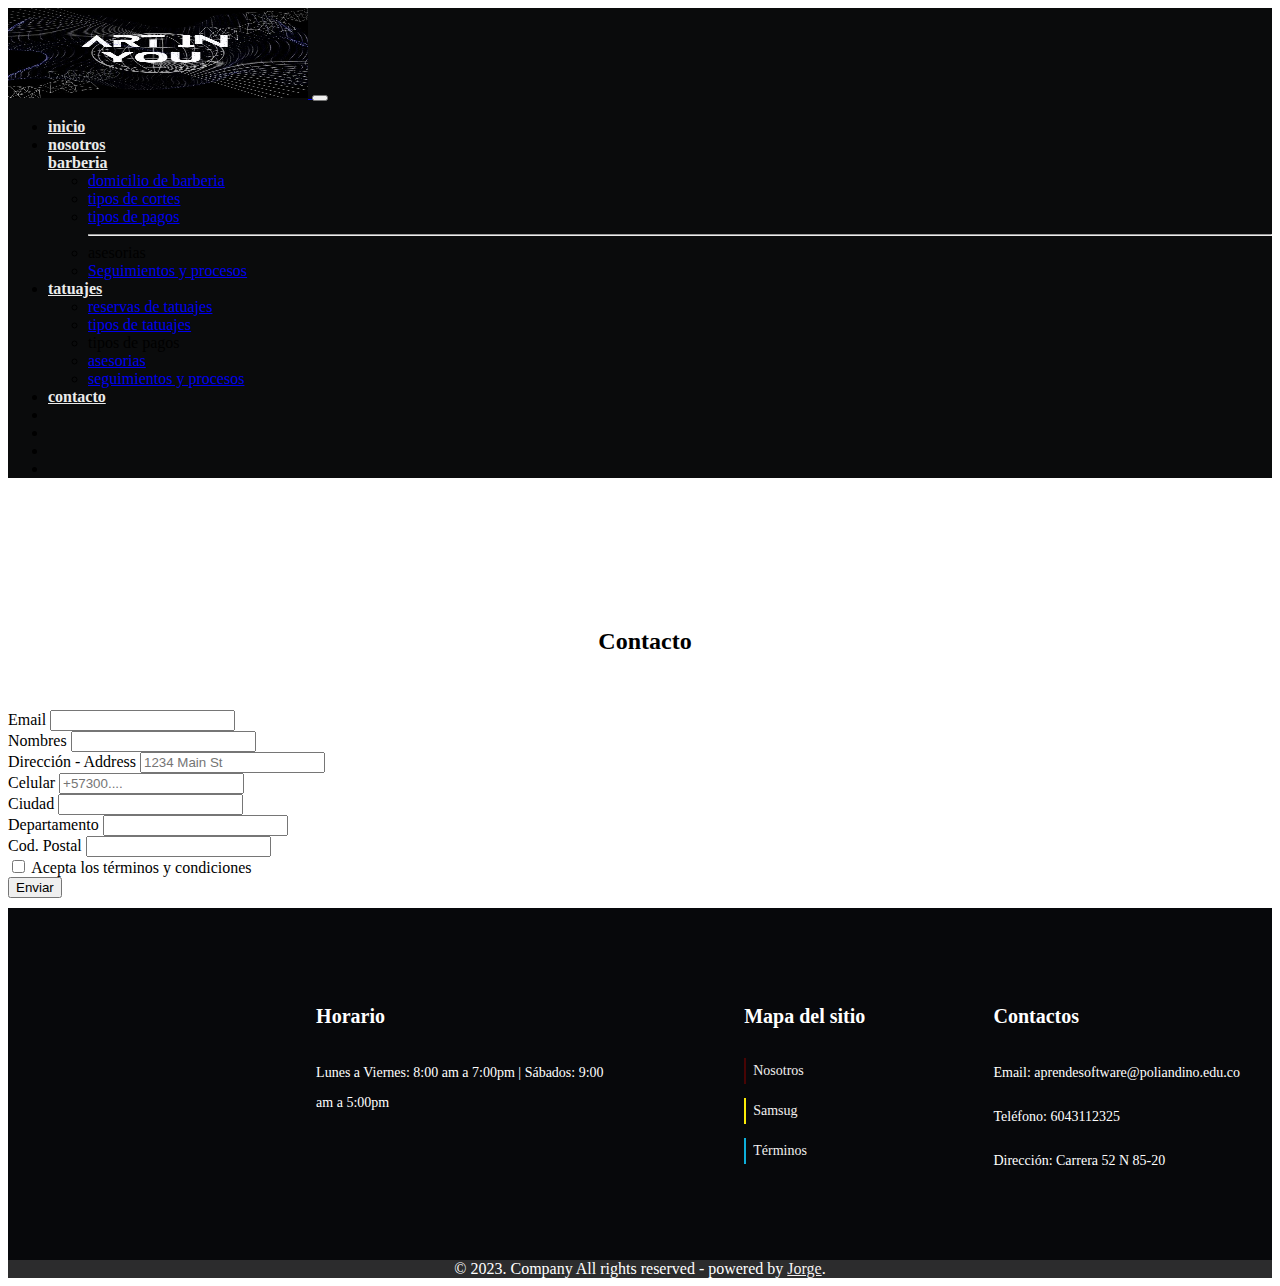
==== contacto.html @ 1a065215 "proyecto en curso art in you" ====
<!DOCTYPE html>
  <html lang="es">
  <head>
      <meta charset="UTF-8">
      <meta http-equiv="X-UA-Compatible" content="IE=edge">
      <meta name="viewport" content="width=device-width, initial-scale=1.0">
      <title>Proyecto 2 - Tec-Digital</title>
      <!-- implementar los css -->
      <link rel="stylesheet" href="css/style.css">
      <link href="https://cdn.jsdelivr.net/npm/bootstrap@5.3.0/dist/css/bootstrap.min.css" rel="stylesheet" integrity="sha384-9ndCyUaIbzAi2FUVXJi0CjmCapSmO7SnpJef0486qhLnuZ2cdeRhO02iuK6FUUVM" crossorigin="anonymous">
      <script src="https://kit.fontawesome.com/b4109bc947.js" crossorigin="anonymous"></script>
  
  </head>
  <body>
 <!-- logo y el menu -->

    <!-- logo -->
    <nav class="navbar fixed-top navbar-expand-lg bg-body-tertiary" id="menu" >
      <div class="container">
          <a href="#" class="navbar-brand">
              <img src="/imagenes/art in.jpg" alt="" id="logo">
          </a>
         
          <button class="navbar-toggler" type="button"
          data-bs-toggle="collapse"
          data-bs-target="#navbarnavdropdown" aria-controls="navbarnavdropdown"
          aria-expanded="false" aria-label="toggle navigation">
          <span class="navbar-toggler-icon"></span>
  
      </button>
      <div class="collapse navbar-collapse"   
  
      id="navbarnavdropdown">
  
      <ul class="nav nav-tabs">
          <li class="nav-item">
            <a class="nav-link active" aria-current="page" href="#">inicio</a>
          </li>
  
          
            </li>
          <li class="nav-item">
              <a class="nav-link" aria-current="page"
              href="nosotros.html">nosotros</a>
          </li>
  
            <a class="nav-link dropdown-toggle" data-bs-toggle="dropdown" href="#" role="button" aria-expanded="false">barberia</a>
            <ul class="dropdown-menu">
              <li><a class="dropdown-item" href="#">domicilio de barberia
  </a></li>
              <li><a class="dropdown-item" href="tiposdecortes.html">tipos de cortes</a></li>
            
  <li><a class="dropdown-item" href="tiposdepagos.html">tipos de pagos</a></li>
              <li><hr class="dropdown-divider">asesorias</li>
              <li><a class="dropdown-item" href="#">Seguimientos y  procesos</a></li>
            </ul>
          </li>
          <li class="nav-item dropdown">
              <a class="nav-link dropdown-toggle" data-bs-toggle="dropdown" href="#" role="button" aria-expanded="false">tatuajes</a>
              <ul class="dropdown-menu">
                <li><a class="dropdown-item" href="reservas.html">reservas de tatuajes </a></li>
                <li><a class="dropdown-item" href="#">tipos de tatuajes</a></li>
                <li><a class="dropdown-item" href="#"></a>tipos de pagos</li>
                <li><a class="dropdown-item" href="#">asesorias</a></li>
                <li><a class="dropdown-item" href="#">seguimientos y procesos</a></li>
              </ul>
            </li>
          <li class="nav-item">
            <a class="nav-link" href="contacto.html">contacto</a>
          </li>
        
  
          <!-- enlaces de redes sociales -->
          <li class="nav-item">
            <a class="nav-link" target="_blank" href="https://www.facebook.com"><i class="fa-brands fa-facebook"></i></a>
            
          </li>
  
          <li class="nav-item">
              
              <a class="nav-link" target="_blank" href="https://www.facebook.com"><i class="fa-brands fa-whatsapp"></i></a>
              
            </li>
            <li class="nav-item">
              
              <a class="nav-link" target="_blank" href="https://www.facebook.com"><i class="fa-brands fa-youtube"></i></a>
              
            </li>
  
            <li class="nav-item">
              
              <a class="nav-link" target="_blank" href="https://www.facebook.com"><i class="fa-brands fa-instagram"></i></a>
              
            </li>
        </ul>
      </div>
      </div>
  </nav>
  
  <div class="container" id="contacto">
    <h2 class="titulo">Contacto</h2>
<form class="row g-3" action="mailto:aprendesoftware@poliandino.edu.co" method="post">
    <div class="col-md-6">
      <label for="inputEmail4" class="form-label">Email</label>
      <input type="email" class="form-control" id="inputEmail4">
    </div>
    <div class="col-md-6">
      <label for="inputPassword4" class="form-label">Nombres</label>
      <input type="text" class="form-control" id="inputPassword4">
    </div>
    <div class="col-12">
      <label for="inputAddress" class="form-label">Dirección - Address</label>
      <input type="text" class="form-control" id="inputAddress" placeholder="1234 Main St">
    </div>
    <div class="col-12">
      <label for="inputAddress2" class="form-label">Celular</label>
      <input type="text" class="form-control" id="inputAddress2" placeholder="+57300....">
    </div>
    <div class="col-md-6">
      <label for="inputCity" class="form-label">Ciudad</label>
      <input type="text" class="form-control" id="inputCity">
    </div>
    <div class="col-md-4">
      <label for="inputState" class="form-label">Departamento</label>
      <input type="text" class="form-control" id="inputState">
    </div>
    <div class="col-md-2">
      <label for="inputZip" class="form-label">Cod. Postal</label>
      <input type="text" class="form-control" id="inputZip">
    </div>
    <div class="col-12">
      <div class="form-check">
        <input class="form-check-input" type="checkbox" id="gridCheck">
        <label class="form-check-label" for="gridCheck">
          Acepta los términos y condiciones
        </label>
      </div>
    </div>
    <div class="col-12">
      <button type="submit" class="btn btn-primary">Enviar</button>
    </div>
  </form>
</div>
  

     <!-- footer con metodologia BEM-->
        <footer id="page-footer">
          <!-- <div class="footer__cta">
            <div class="footer__cta-ftcontainer">
              <h2 class="cta__txt">¿Preguntas?, Estamos aquí para ayudar</h2>
              <div class="cta__ftrow">
                <a href="https://wa.me/3105188168" class="cta__btn" target="_blank">
                  <i class="fab fa-whatsapp"></i>
                </a>
              </div>
            </div>
          </div> -->
          <div class="ftcontainer">
            <div class="footer__menu">
              <figure>
                <img src="images/logo.png" alt="" class="footer__logo">
              </figure>
              <p class="ft-social-row">
                <a href="https://wa.me/3105188168" class="ft-social" target="_blank">
                  <i class="fab fa-whatsapp"></i>
                </a>
                <a href="https://www.facebook.com/" class="ft-social" target="_blank">
                  <i class="fab fa-facebook"></i>
                </a>
                <a href="https://www.instagram.com/" class="ft-social" target="_blank">
                  <i class="fab fa-instagram"></i>
                </a>
                <a href="https://www.youtube.com/" class="ft-social" target="_blank">
                  <i class="fab fa-youtube"></i>
                </a>
              </p>
            </div>
            <!-- horarios de atención al publico -->
            <div class="footer__menu">
              <h4 class="footer__title">Horario</h4>
              <span class="footer__info">
                Lunes a Viernes: 8:00 am a 7:00pm | Sábados: 9:00 am a 5:00pm
              </span>
            </div>
            <!-- mapa del sitio o enlaces -->
            <div class="footer__menu">
              <h4 class="footer__title">
                Mapa del sitio
              </h4>
              <ul class="ft-link">
                <li class="footer__link">
                  <a href="nosotros.html" target="_blank" class="ft-social">Nosotros</a>
                </li>
                <li class="footer__link">
                  <a href="samsug.html" target="_blank" class="ft-social">Samsug</a>
                </li>
                <li class="footer__link">
                  <a href="condiciones.html" target="_blank" class="ft-social">Términos</a>
                </li>
              </ul>
            </div>
            <!-- contactos -->
            <div class="footer__menu">
              <h4 class="footer__title">Contactos</h4>
              <p class="footer__info">
                <i class="fas fa-envelope"></i>
                Email: aprendesoftware@poliandino.edu.co
              </p>
        
              <p class="footer__info">
                <i class="fas fa-phone"></i>
                Teléfono: 6043112325
              </p>
        
              <p class="footer__info">
                <i class="fas fa-map-marker-alt"></i>
                Dirección: Carrera 52 N 85-20
              </p>
            </div>
          </div>
          <div class="footer-credits">
              &copy; 2023. Company All rights reserved - powered by <a href="#">Jorge</a>. 
          </div>
        </footer>
  
     
  
      
  
  
      
      <!-- js de bootstrap -->
      <script src="https://cdn.jsdelivr.net/npm/@popperjs/core@2.11.8/dist/umd/popper.min.js" integrity="sha384-I7E8VVD/ismYTF4hNIPjVp/Zjvgyol6VFvRkX/vR+Vc4jQkC+hVqc2pM8ODewa9r" crossorigin="anonymous"></script>
      <script src="https://cdn.jsdelivr.net/npm/bootstrap@5.3.0/dist/js/bootstrap.min.js" integrity="sha384-fbbOQedDUMZZ5KreZpsbe1LCZPVmfTnH7ois6mU1QK+m14rQ1l2bGBq41eYeM/fS" crossorigin="anonymous"></script>
  </body>
  </html>
---- css/style.css ----
body{
    overflow-x: hidden;
}

#logo{
    width: 300px;
    height: 90px;
}

#menu{
    background-color: #0a0b0c !important;
}

.alto-img{
    height: 550px !important;
}

.nav-link{
    color: #ebebeb !important;
    font-weight: 700;
}

.nav-link:hover{
    color: #020402 !important;
    font-weight: 700 !important;
}

.nav-link.active{
    color: #ebe7e7 !important;
}

/* novedades */
#novedades{
    background-color: #040505 !important;
}

#novedades .titulo{
    width: 100%;
    text-align: center;
    color: #fdf7f7;
}

/* videos */
#videos{
    background-color: #0c0505 !important;
}

#videos .titulo{
    text-align: center;
    width: 100%;
    color:#f5eeee;
}
/* footer */
#page-footer {
     background-color: #07080b
}

#page-footer a{
    color: #f2f0f0;
}

#page-footer .ftcontainer{
    display: flex;
    padding: 40px 0;
    justify-content: center;
    flex-direction: column;
    align-items: flex-start;
    align-content: center;
    flex-wrap: nowrap;
    
}

.footer__cta-ftcontainer{
    max-width: 1200px;
    justify-content: space-between;
    margin: 0 auto;
    flex-direction: row;
}

.footer__cta-ftcontainer .cta__txt{
    font-size: 3.6rem;
    max-width: 50%;
    padding: 0;
}

.footer__cta-ftcontainer .cta__btn{
    margin-top: 0;
}

.footer__menu figure{
    width: 100%;
    padding: 0;
    margin: 0;
    margin-top: 13px;
}

.footer__menu{
    max-width: 300px;
    padding-left: 1em;/*1em son 10px*/
    grid-column: 1/3;
    grid-row-start: 1;
}

.footer__cta-ftcontainer{
    display: flex;
    flex-direction: column;
    align-items: center;
    align-content: center;
    justify-content: center;
    flex-wrap: nowrap;
    position: relative;
    padding: 70px 0;
}

.footer__cta-ftcontainer:after{
    position: absolute;
    background-color: rgba(219, 219, 219, 0.748);
    max-width: 1200px;
    margin: 0 auto;
    height: 1px;
    left: 0;
    bottom: 0;
    content: "";
}
.footer__cta-ftcontainer .cta__txt{
    color: #fff;
    font-size: 26px;
    margin: 0;
    font-weight: 700;
    padding: 0 15px;
}

.footer__cta-ftcontainer .cta__btn{
    color: #fff;
    padding: 26px 60px;
    border: 2px solid rgb(79, 7, 7);
    border-radius: 500px;
    background-color: transparent;
    display: inline-block;
    font-size: 26px;
    letter-spacing: 2px;
    font-weight: 700;
    margin-top: 30px;
    transition: all .4s ease-in-out;
}

.footer__cta-ftcontainer .cta__btn:hover{
    color: #fff;
    background-color: #480404;
    border-color: rgb(79, 3, 3);
}

.footer__link{
    list-style: none;
    font-size: 14px;
    margin: 1em 0;
    padding: 5px 0 5px .5em;
}

.ft-social{
    color: #fff;
    width: 30px;
    border-radius: 100%;
    height: auto;
    display: inline-block;
    font-size: 14px;
    line-height: inherit;
}

.ft-link{
    padding: 0;
    margin: 0;
    list-style: none;
}

.footer__link a{
    text-decoration: none;
}

.footer__title{
    font-weight: 700;
    color: #fff;
    font-size: 20px;
    margin-bottom: 30px;
}

#page-footer .ftcontainer{
    max-width: 1200px;
    flex-direction: row;
    padding: 70px 0;
    justify-content: space-between;
    margin: 0 auto;

}

.footer__logo{
    width: 100%;
}


.footer__info{
    font-size: 14px;
    color: #fff;
    line-height: 30px;
}

footer{
    min-height: 100px;
    background-color: #000;
}

.footer__link:nth-child(1){
    border-left: 2px solid #480404;
}

.footer__link:nth-child(2){
    border-left: 2px solid #faea07;
}

.footer__link:nth-child(3){
    border-left: 2px solid #0daeda;
}

.footer-credits{
    width: 100%;
    color: #fff;
    background-color: #2c2c2d;
    padding-top:20px 0;
    text-align: center;
}
/* pag contacto */
#contacto .titulo{
    width: 100%;
    text-align: center;
    margin-top: 145px;
    margin-bottom: 50px;
    padding: 5px;
}

.col-12 button{
    margin-bottom: 10px;

} 
/* pag nosotros */
#nosotros.titulo{
    width: 100%;
    text-align: center;
    margin-top: 100px;
}
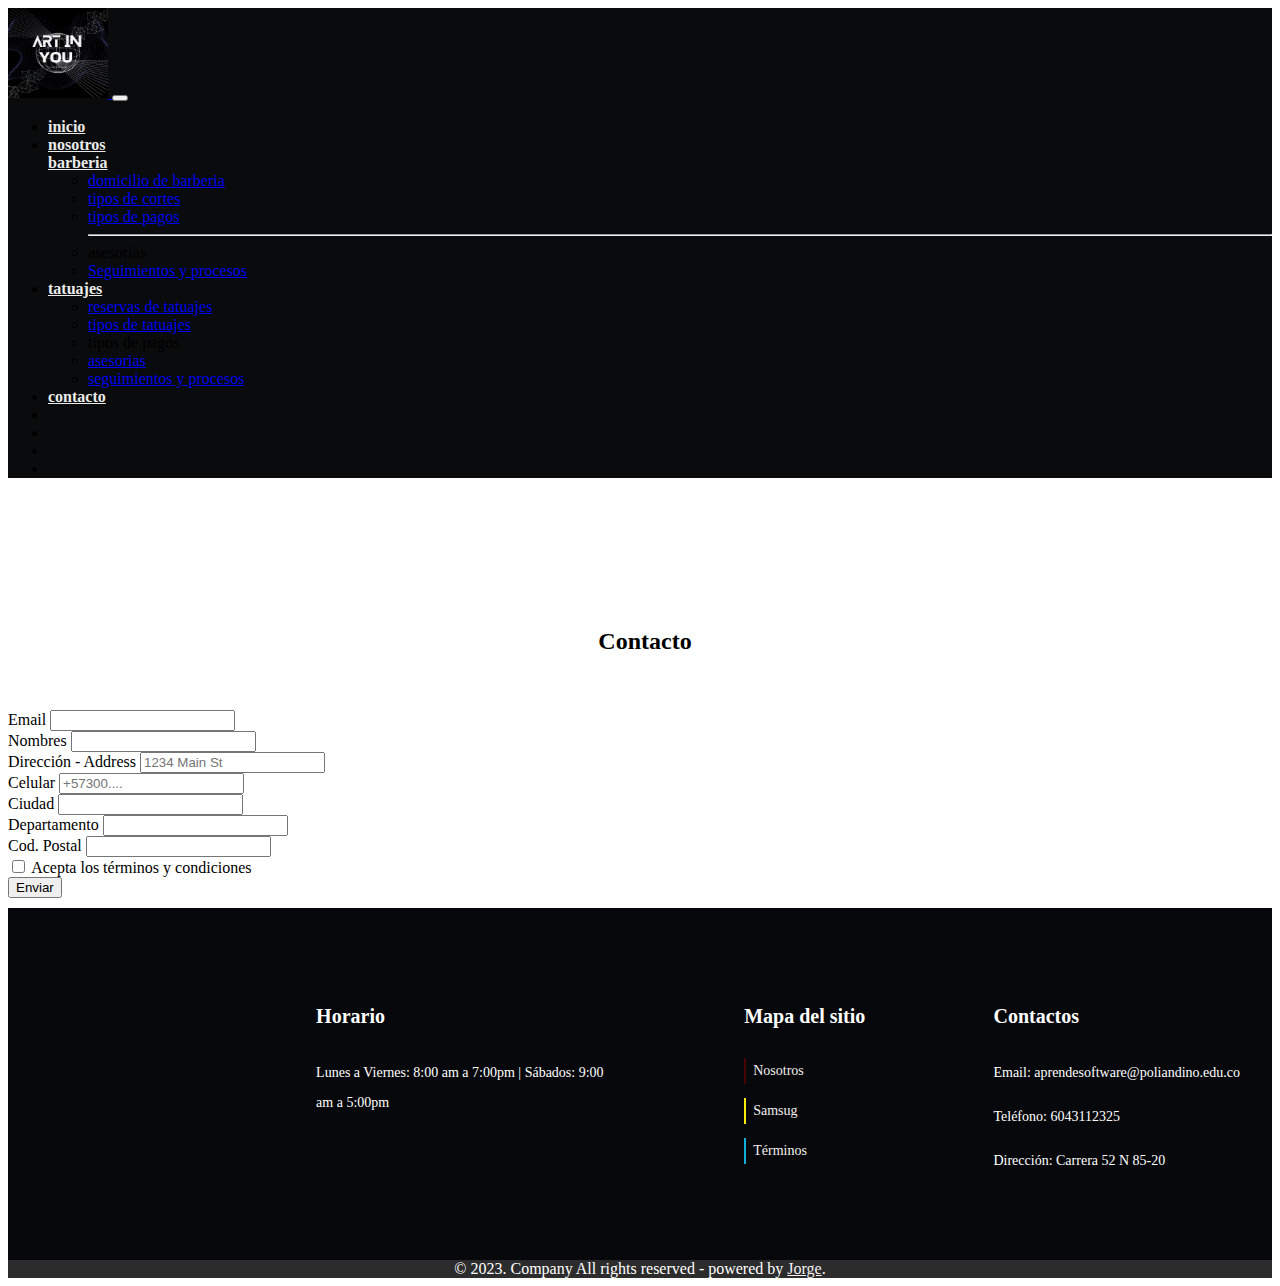
==== commit 07c67a03: "proyecto110823" ====
--- a/contacto.html
+++ b/contacto.html
@@ -59,7 +59,7 @@
               <a class="nav-link dropdown-toggle" data-bs-toggle="dropdown" href="#" role="button" aria-expanded="false">tatuajes</a>
               <ul class="dropdown-menu">
                 <li><a class="dropdown-item" href="reservas.html">reservas de tatuajes </a></li>
-                <li><a class="dropdown-item" href="#">tipos de tatuajes</a></li>
+                <li><a class="dropdown-item" href="tiposdetatuajes.html">tipos de tatuajes</a></li>
                 <li><a class="dropdown-item" href="#"></a>tipos de pagos</li>
                 <li><a class="dropdown-item" href="#">asesorias</a></li>
                 <li><a class="dropdown-item" href="#">seguimientos y procesos</a></li>
--- a/css/style.css
+++ b/css/style.css
@@ -3,7 +3,7 @@
 }
 
 #logo{
-    width: 300px;
+    width: 100px;
     height: 90px;
 }
 
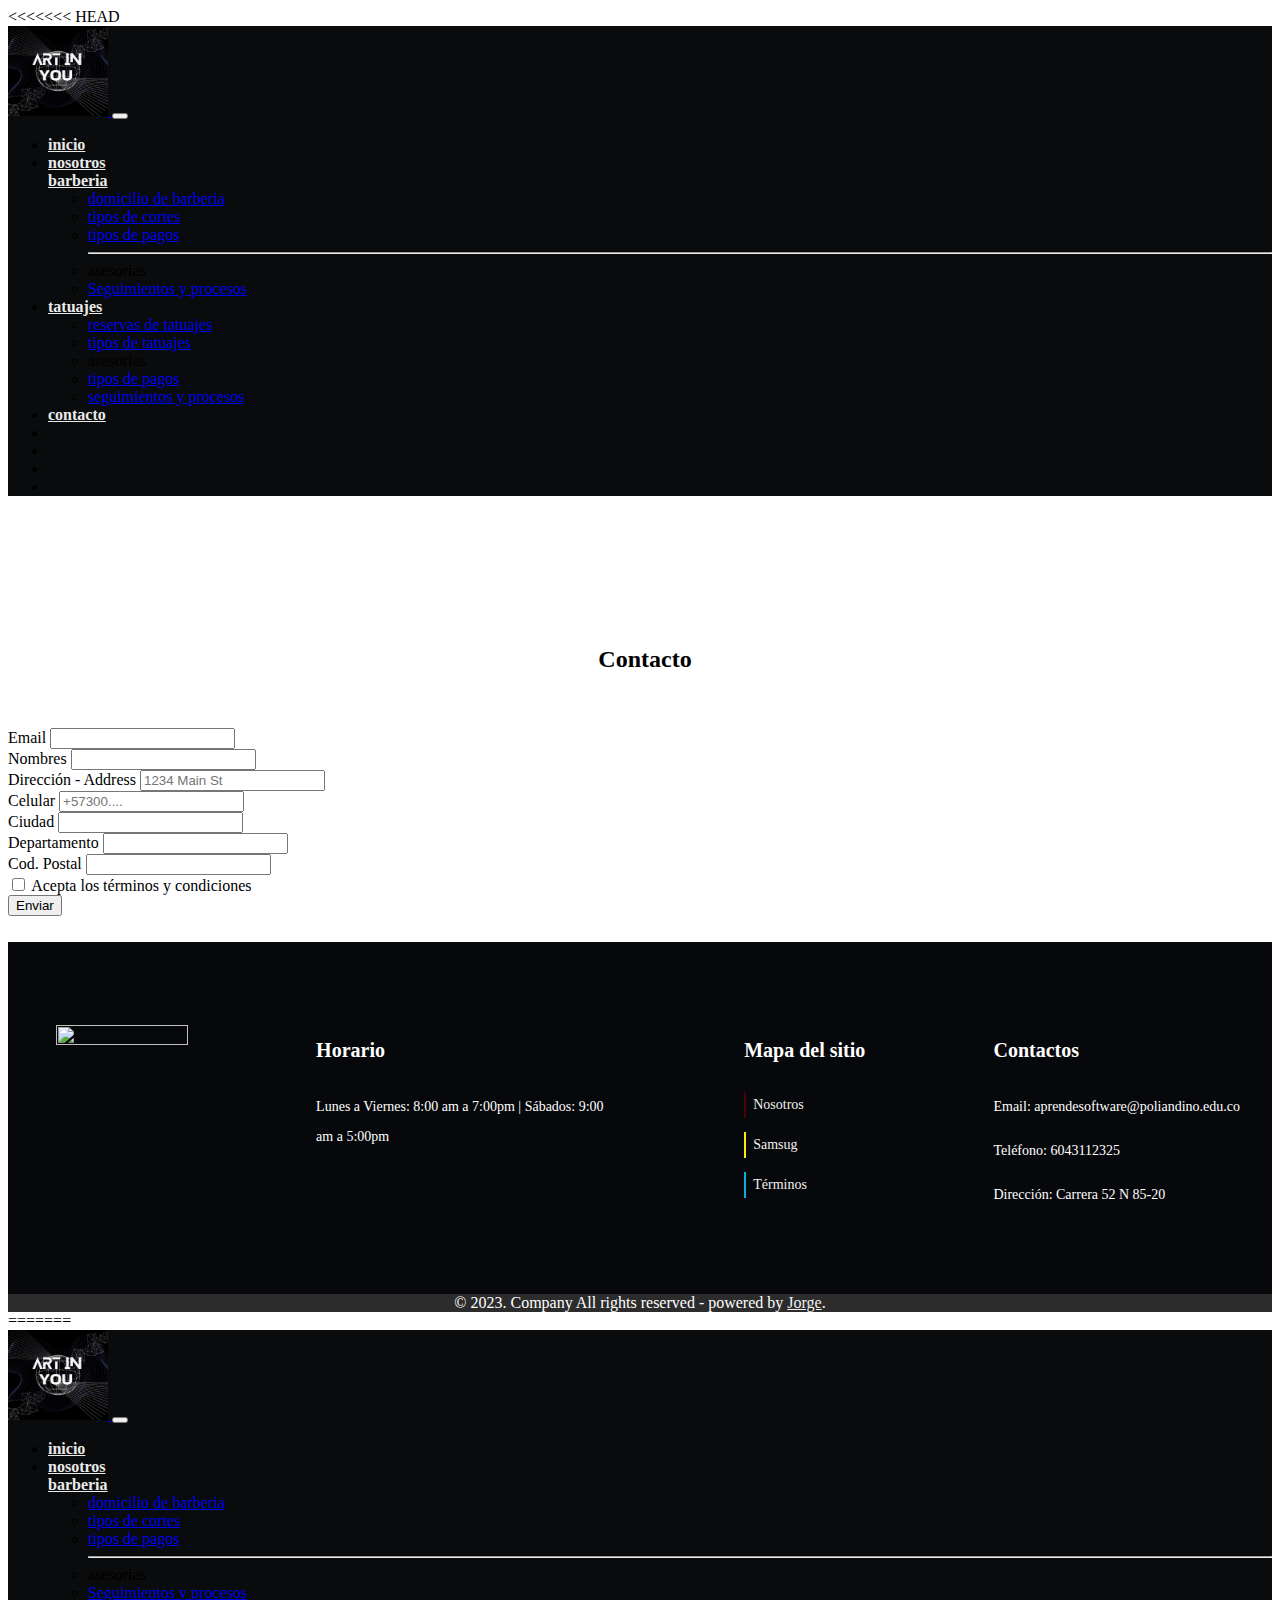
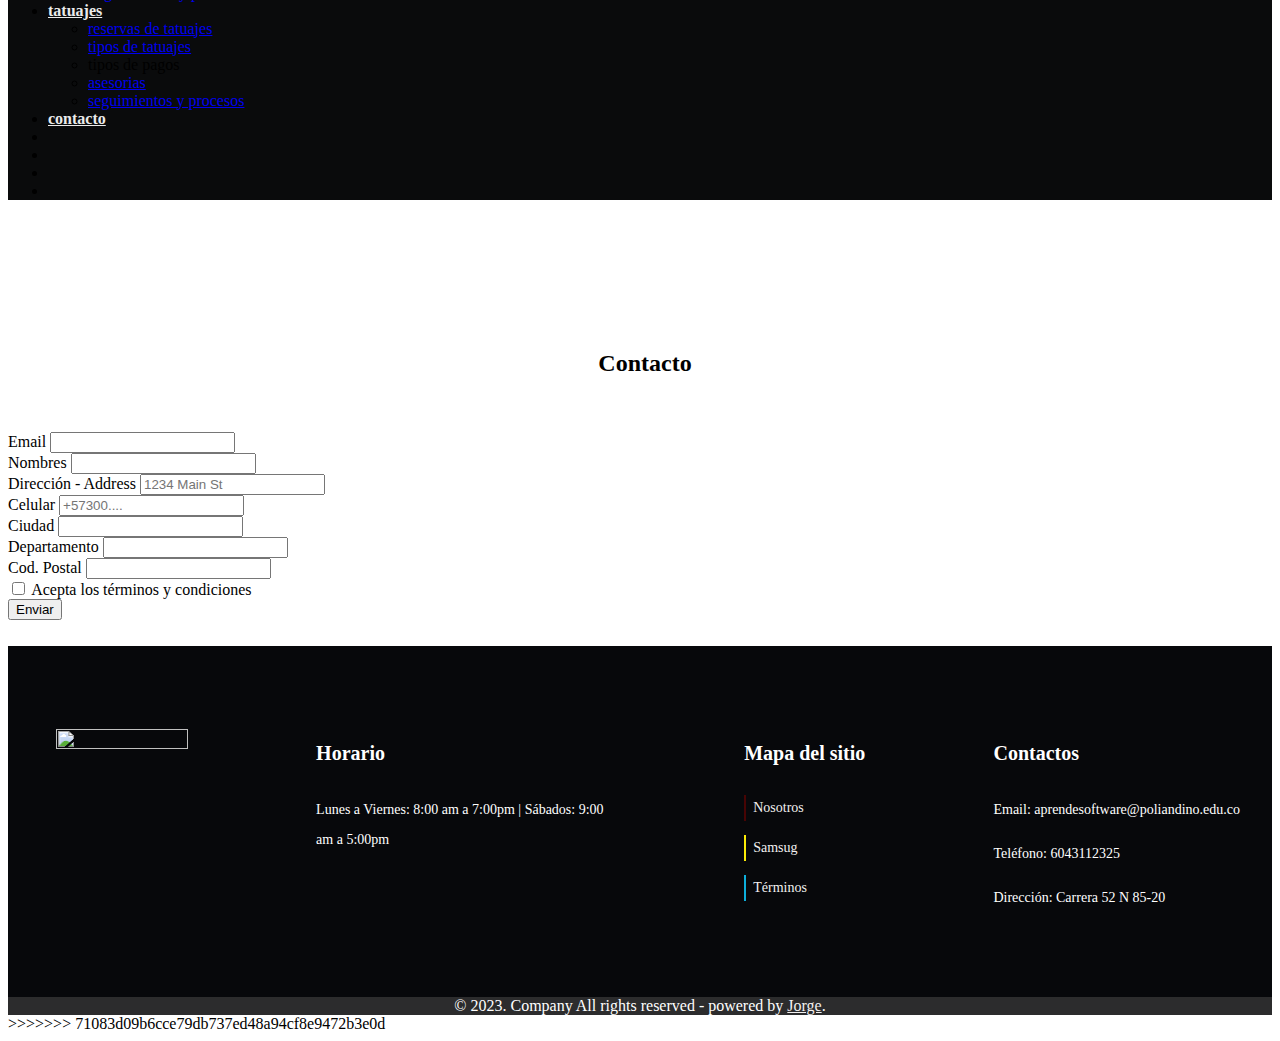
==== commit a237f64b: "Add files via upload" ====
--- a/contacto.html
+++ b/contacto.html
@@ -1,3 +1,4 @@
+<<<<<<< HEAD
  <!DOCTYPE html>
   <html lang="es">
   <head>
@@ -34,7 +35,7 @@
   
       <ul class="nav nav-tabs">
           <li class="nav-item">
-            <a class="nav-link active" aria-current="page" href="#">inicio</a>
+            <a class="nav-link active" aria-current="page" href="index.html">inicio</a>
           </li>
   
           
@@ -60,8 +61,8 @@
               <ul class="dropdown-menu">
                 <li><a class="dropdown-item" href="reservas.html">reservas de tatuajes </a></li>
                 <li><a class="dropdown-item" href="tiposdetatuajes.html">tipos de tatuajes</a></li>
-                <li><a class="dropdown-item" href="#"></a>tipos de pagos</li>
-                <li><a class="dropdown-item" href="#">asesorias</a></li>
+                <li><a class="dropdown-item" href="#"></a>asesorias</li>
+                <li><a class="dropdown-item" href="tiposdepagos.html">tipos de pagos</a></li>
                 <li><a class="dropdown-item" href="#">seguimientos y procesos</a></li>
               </ul>
             </li>
@@ -233,4 +234,241 @@
       <script src="https://cdn.jsdelivr.net/npm/@popperjs/core@2.11.8/dist/umd/popper.min.js" integrity="sha384-I7E8VVD/ismYTF4hNIPjVp/Zjvgyol6VFvRkX/vR+Vc4jQkC+hVqc2pM8ODewa9r" crossorigin="anonymous"></script>
       <script src="https://cdn.jsdelivr.net/npm/bootstrap@5.3.0/dist/js/bootstrap.min.js" integrity="sha384-fbbOQedDUMZZ5KreZpsbe1LCZPVmfTnH7ois6mU1QK+m14rQ1l2bGBq41eYeM/fS" crossorigin="anonymous"></script>
   </body>
+=======
+ <!DOCTYPE html>
+  <html lang="es">
+  <head>
+      <meta charset="UTF-8">
+      <meta http-equiv="X-UA-Compatible" content="IE=edge">
+      <meta name="viewport" content="width=device-width, initial-scale=1.0">
+      <title>Proyecto 2 - Tec-Digital</title>
+      <!-- implementar los css -->
+      <link rel="stylesheet" href="css/style.css">
+      <link href="https://cdn.jsdelivr.net/npm/bootstrap@5.3.0/dist/css/bootstrap.min.css" rel="stylesheet" integrity="sha384-9ndCyUaIbzAi2FUVXJi0CjmCapSmO7SnpJef0486qhLnuZ2cdeRhO02iuK6FUUVM" crossorigin="anonymous">
+      <script src="https://kit.fontawesome.com/b4109bc947.js" crossorigin="anonymous"></script>
+  
+  </head>
+  <body>
+ <!-- logo y el menu -->
+
+    <!-- logo -->
+    <nav class="navbar fixed-top navbar-expand-lg bg-body-tertiary" id="menu" >
+      <div class="container">
+          <a href="#" class="navbar-brand">
+              <img src="/imagenes/art in.jpg" alt="" id="logo">
+          </a>
+         
+          <button class="navbar-toggler" type="button"
+          data-bs-toggle="collapse"
+          data-bs-target="#navbarnavdropdown" aria-controls="navbarnavdropdown"
+          aria-expanded="false" aria-label="toggle navigation">
+          <span class="navbar-toggler-icon"></span>
+  
+      </button>
+      <div class="collapse navbar-collapse"   
+  
+      id="navbarnavdropdown">
+  
+      <ul class="nav nav-tabs">
+          <li class="nav-item">
+            <a class="nav-link active" aria-current="page" href="#">inicio</a>
+          </li>
+  
+          
+            </li>
+          <li class="nav-item">
+              <a class="nav-link" aria-current="page"
+              href="nosotros.html">nosotros</a>
+          </li>
+  
+            <a class="nav-link dropdown-toggle" data-bs-toggle="dropdown" href="#" role="button" aria-expanded="false">barberia</a>
+            <ul class="dropdown-menu">
+              <li><a class="dropdown-item" href="#">domicilio de barberia
+  </a></li>
+              <li><a class="dropdown-item" href="tiposdecortes.html">tipos de cortes</a></li>
+            
+  <li><a class="dropdown-item" href="tiposdepagos.html">tipos de pagos</a></li>
+              <li><hr class="dropdown-divider">asesorias</li>
+              <li><a class="dropdown-item" href="#">Seguimientos y  procesos</a></li>
+            </ul>
+          </li>
+          <li class="nav-item dropdown">
+              <a class="nav-link dropdown-toggle" data-bs-toggle="dropdown" href="#" role="button" aria-expanded="false">tatuajes</a>
+              <ul class="dropdown-menu">
+                <li><a class="dropdown-item" href="reservas.html">reservas de tatuajes </a></li>
+                <li><a class="dropdown-item" href="tiposdetatuajes.html">tipos de tatuajes</a></li>
+                <li><a class="dropdown-item" href="#"></a>tipos de pagos</li>
+                <li><a class="dropdown-item" href="#">asesorias</a></li>
+                <li><a class="dropdown-item" href="#">seguimientos y procesos</a></li>
+              </ul>
+            </li>
+          <li class="nav-item">
+            <a class="nav-link" href="contacto.html">contacto</a>
+          </li>
+        
+  
+          <!-- enlaces de redes sociales -->
+          <li class="nav-item">
+            <a class="nav-link" target="_blank" href="https://www.facebook.com"><i class="fa-brands fa-facebook"></i></a>
+            
+          </li>
+  
+          <li class="nav-item">
+              
+              <a class="nav-link" target="_blank" href="https://www.facebook.com"><i class="fa-brands fa-whatsapp"></i></a>
+              
+            </li>
+            <li class="nav-item">
+              
+              <a class="nav-link" target="_blank" href="https://www.facebook.com"><i class="fa-brands fa-youtube"></i></a>
+              
+            </li>
+  
+            <li class="nav-item">
+              
+              <a class="nav-link" target="_blank" href="https://www.facebook.com"><i class="fa-brands fa-instagram"></i></a>
+              
+            </li>
+        </ul>
+      </div>
+      </div>
+  </nav>
+  
+  <div class="container" id="contacto">
+    <h2 class="titulo">Contacto</h2>
+<form class="row g-3" action="mailto:aprendesoftware@poliandino.edu.co" method="post">
+    <div class="col-md-6">
+      <label for="inputEmail4" class="form-label">Email</label>
+      <input type="email" class="form-control" id="inputEmail4">
+    </div>
+    <div class="col-md-6">
+      <label for="inputPassword4" class="form-label">Nombres</label>
+      <input type="text" class="form-control" id="inputPassword4">
+    </div>
+    <div class="col-12">
+      <label for="inputAddress" class="form-label">Dirección - Address</label>
+      <input type="text" class="form-control" id="inputAddress" placeholder="1234 Main St">
+    </div>
+    <div class="col-12">
+      <label for="inputAddress2" class="form-label">Celular</label>
+      <input type="text" class="form-control" id="inputAddress2" placeholder="+57300....">
+    </div>
+    <div class="col-md-6">
+      <label for="inputCity" class="form-label">Ciudad</label>
+      <input type="text" class="form-control" id="inputCity">
+    </div>
+    <div class="col-md-4">
+      <label for="inputState" class="form-label">Departamento</label>
+      <input type="text" class="form-control" id="inputState">
+    </div>
+    <div class="col-md-2">
+      <label for="inputZip" class="form-label">Cod. Postal</label>
+      <input type="text" class="form-control" id="inputZip">
+    </div>
+    <div class="col-12">
+      <div class="form-check">
+        <input class="form-check-input" type="checkbox" id="gridCheck">
+        <label class="form-check-label" for="gridCheck">
+          Acepta los términos y condiciones
+        </label>
+      </div>
+    </div>
+    <div class="col-12">
+      <button type="submit" class="btn btn-primary">Enviar</button>
+    </div>
+  </form>
+</div>
+  
+
+     <!-- footer con metodologia BEM-->
+        <footer id="page-footer">
+          <!-- <div class="footer__cta">
+            <div class="footer__cta-ftcontainer">
+              <h2 class="cta__txt">¿Preguntas?, Estamos aquí para ayudar</h2>
+              <div class="cta__ftrow">
+                <a href="https://wa.me/3105188168" class="cta__btn" target="_blank">
+                  <i class="fab fa-whatsapp"></i>
+                </a>
+              </div>
+            </div>
+          </div> -->
+          <div class="ftcontainer">
+            <div class="footer__menu">
+              <figure>
+                <img src="images/logo.png" alt="" class="footer__logo">
+              </figure>
+              <p class="ft-social-row">
+                <a href="https://wa.me/3105188168" class="ft-social" target="_blank">
+                  <i class="fab fa-whatsapp"></i>
+                </a>
+                <a href="https://www.facebook.com/" class="ft-social" target="_blank">
+                  <i class="fab fa-facebook"></i>
+                </a>
+                <a href="https://www.instagram.com/" class="ft-social" target="_blank">
+                  <i class="fab fa-instagram"></i>
+                </a>
+                <a href="https://www.youtube.com/" class="ft-social" target="_blank">
+                  <i class="fab fa-youtube"></i>
+                </a>
+              </p>
+            </div>
+            <!-- horarios de atención al publico -->
+            <div class="footer__menu">
+              <h4 class="footer__title">Horario</h4>
+              <span class="footer__info">
+                Lunes a Viernes: 8:00 am a 7:00pm | Sábados: 9:00 am a 5:00pm
+              </span>
+            </div>
+            <!-- mapa del sitio o enlaces -->
+            <div class="footer__menu">
+              <h4 class="footer__title">
+                Mapa del sitio
+              </h4>
+              <ul class="ft-link">
+                <li class="footer__link">
+                  <a href="nosotros.html" target="_blank" class="ft-social">Nosotros</a>
+                </li>
+                <li class="footer__link">
+                  <a href="samsug.html" target="_blank" class="ft-social">Samsug</a>
+                </li>
+                <li class="footer__link">
+                  <a href="condiciones.html" target="_blank" class="ft-social">Términos</a>
+                </li>
+              </ul>
+            </div>
+            <!-- contactos -->
+            <div class="footer__menu">
+              <h4 class="footer__title">Contactos</h4>
+              <p class="footer__info">
+                <i class="fas fa-envelope"></i>
+                Email: aprendesoftware@poliandino.edu.co
+              </p>
+        
+              <p class="footer__info">
+                <i class="fas fa-phone"></i>
+                Teléfono: 6043112325
+              </p>
+        
+              <p class="footer__info">
+                <i class="fas fa-map-marker-alt"></i>
+                Dirección: Carrera 52 N 85-20
+              </p>
+            </div>
+          </div>
+          <div class="footer-credits">
+              &copy; 2023. Company All rights reserved - powered by <a href="#">Jorge</a>. 
+          </div>
+        </footer>
+  
+     
+  
+      
+  
+  
+      
+      <!-- js de bootstrap -->
+      <script src="https://cdn.jsdelivr.net/npm/@popperjs/core@2.11.8/dist/umd/popper.min.js" integrity="sha384-I7E8VVD/ismYTF4hNIPjVp/Zjvgyol6VFvRkX/vR+Vc4jQkC+hVqc2pM8ODewa9r" crossorigin="anonymous"></script>
+      <script src="https://cdn.jsdelivr.net/npm/bootstrap@5.3.0/dist/js/bootstrap.min.js" integrity="sha384-fbbOQedDUMZZ5KreZpsbe1LCZPVmfTnH7ois6mU1QK+m14rQ1l2bGBq41eYeM/fS" crossorigin="anonymous"></script>
+  </body>
+>>>>>>> 71083d09b6cce79db737ed48a94cf8e9472b3e0d
   </html>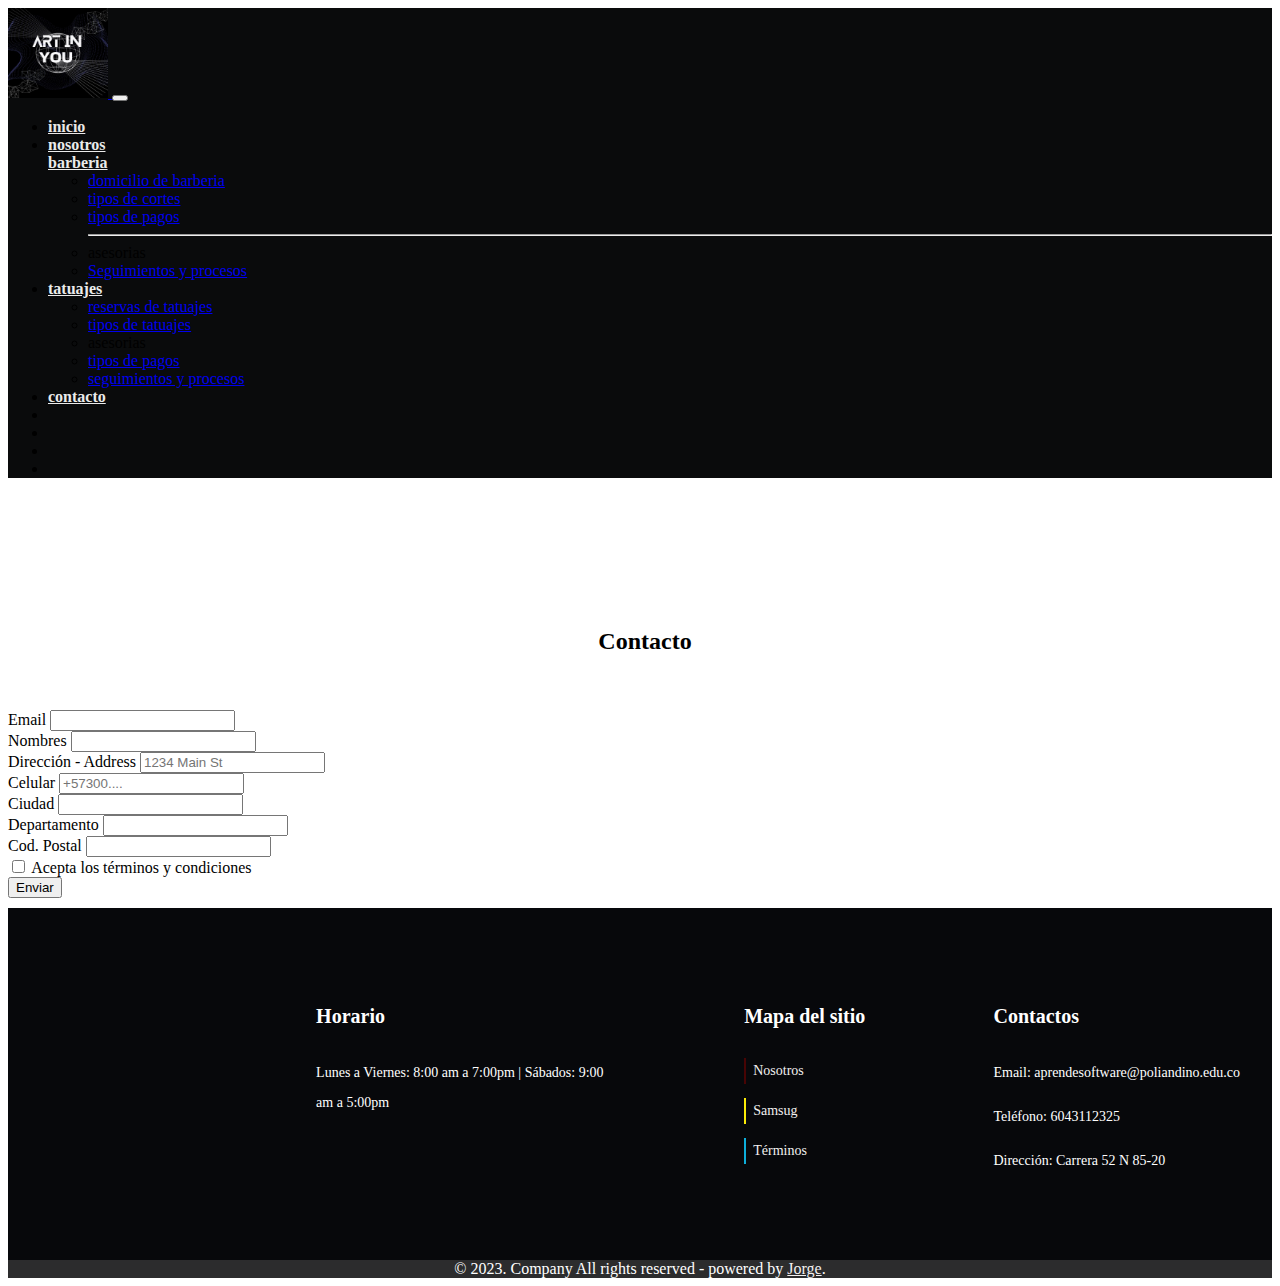
==== commit f4a56b90: "Add files via upload" ====
--- a/contacto.html
+++ b/contacto.html
@@ -1,4 +1,3 @@
-<<<<<<< HEAD
  <!DOCTYPE html>
   <html lang="es">
   <head>
@@ -62,7 +61,7 @@
                 <li><a class="dropdown-item" href="reservas.html">reservas de tatuajes </a></li>
                 <li><a class="dropdown-item" href="tiposdetatuajes.html">tipos de tatuajes</a></li>
                 <li><a class="dropdown-item" href="#"></a>asesorias</li>
-                <li><a class="dropdown-item" href="tiposdepagos.html">tipos de pagos</a></li>
+                <li><a class="dropdown-item" href="tiposdepagost.html">tipos de pagos</a></li>
                 <li><a class="dropdown-item" href="#">seguimientos y procesos</a></li>
               </ul>
             </li>
@@ -234,241 +233,4 @@
       <script src="https://cdn.jsdelivr.net/npm/@popperjs/core@2.11.8/dist/umd/popper.min.js" integrity="sha384-I7E8VVD/ismYTF4hNIPjVp/Zjvgyol6VFvRkX/vR+Vc4jQkC+hVqc2pM8ODewa9r" crossorigin="anonymous"></script>
       <script src="https://cdn.jsdelivr.net/npm/bootstrap@5.3.0/dist/js/bootstrap.min.js" integrity="sha384-fbbOQedDUMZZ5KreZpsbe1LCZPVmfTnH7ois6mU1QK+m14rQ1l2bGBq41eYeM/fS" crossorigin="anonymous"></script>
   </body>
-=======
- <!DOCTYPE html>
-  <html lang="es">
-  <head>
-      <meta charset="UTF-8">
-      <meta http-equiv="X-UA-Compatible" content="IE=edge">
-      <meta name="viewport" content="width=device-width, initial-scale=1.0">
-      <title>Proyecto 2 - Tec-Digital</title>
-      <!-- implementar los css -->
-      <link rel="stylesheet" href="css/style.css">
-      <link href="https://cdn.jsdelivr.net/npm/bootstrap@5.3.0/dist/css/bootstrap.min.css" rel="stylesheet" integrity="sha384-9ndCyUaIbzAi2FUVXJi0CjmCapSmO7SnpJef0486qhLnuZ2cdeRhO02iuK6FUUVM" crossorigin="anonymous">
-      <script src="https://kit.fontawesome.com/b4109bc947.js" crossorigin="anonymous"></script>
-  
-  </head>
-  <body>
- <!-- logo y el menu -->
-
-    <!-- logo -->
-    <nav class="navbar fixed-top navbar-expand-lg bg-body-tertiary" id="menu" >
-      <div class="container">
-          <a href="#" class="navbar-brand">
-              <img src="/imagenes/art in.jpg" alt="" id="logo">
-          </a>
-         
-          <button class="navbar-toggler" type="button"
-          data-bs-toggle="collapse"
-          data-bs-target="#navbarnavdropdown" aria-controls="navbarnavdropdown"
-          aria-expanded="false" aria-label="toggle navigation">
-          <span class="navbar-toggler-icon"></span>
-  
-      </button>
-      <div class="collapse navbar-collapse"   
-  
-      id="navbarnavdropdown">
-  
-      <ul class="nav nav-tabs">
-          <li class="nav-item">
-            <a class="nav-link active" aria-current="page" href="#">inicio</a>
-          </li>
-  
-          
-            </li>
-          <li class="nav-item">
-              <a class="nav-link" aria-current="page"
-              href="nosotros.html">nosotros</a>
-          </li>
-  
-            <a class="nav-link dropdown-toggle" data-bs-toggle="dropdown" href="#" role="button" aria-expanded="false">barberia</a>
-            <ul class="dropdown-menu">
-              <li><a class="dropdown-item" href="#">domicilio de barberia
-  </a></li>
-              <li><a class="dropdown-item" href="tiposdecortes.html">tipos de cortes</a></li>
-            
-  <li><a class="dropdown-item" href="tiposdepagos.html">tipos de pagos</a></li>
-              <li><hr class="dropdown-divider">asesorias</li>
-              <li><a class="dropdown-item" href="#">Seguimientos y  procesos</a></li>
-            </ul>
-          </li>
-          <li class="nav-item dropdown">
-              <a class="nav-link dropdown-toggle" data-bs-toggle="dropdown" href="#" role="button" aria-expanded="false">tatuajes</a>
-              <ul class="dropdown-menu">
-                <li><a class="dropdown-item" href="reservas.html">reservas de tatuajes </a></li>
-                <li><a class="dropdown-item" href="tiposdetatuajes.html">tipos de tatuajes</a></li>
-                <li><a class="dropdown-item" href="#"></a>tipos de pagos</li>
-                <li><a class="dropdown-item" href="#">asesorias</a></li>
-                <li><a class="dropdown-item" href="#">seguimientos y procesos</a></li>
-              </ul>
-            </li>
-          <li class="nav-item">
-            <a class="nav-link" href="contacto.html">contacto</a>
-          </li>
-        
-  
-          <!-- enlaces de redes sociales -->
-          <li class="nav-item">
-            <a class="nav-link" target="_blank" href="https://www.facebook.com"><i class="fa-brands fa-facebook"></i></a>
-            
-          </li>
-  
-          <li class="nav-item">
-              
-              <a class="nav-link" target="_blank" href="https://www.facebook.com"><i class="fa-brands fa-whatsapp"></i></a>
-              
-            </li>
-            <li class="nav-item">
-              
-              <a class="nav-link" target="_blank" href="https://www.facebook.com"><i class="fa-brands fa-youtube"></i></a>
-              
-            </li>
-  
-            <li class="nav-item">
-              
-              <a class="nav-link" target="_blank" href="https://www.facebook.com"><i class="fa-brands fa-instagram"></i></a>
-              
-            </li>
-        </ul>
-      </div>
-      </div>
-  </nav>
-  
-  <div class="container" id="contacto">
-    <h2 class="titulo">Contacto</h2>
-<form class="row g-3" action="mailto:aprendesoftware@poliandino.edu.co" method="post">
-    <div class="col-md-6">
-      <label for="inputEmail4" class="form-label">Email</label>
-      <input type="email" class="form-control" id="inputEmail4">
-    </div>
-    <div class="col-md-6">
-      <label for="inputPassword4" class="form-label">Nombres</label>
-      <input type="text" class="form-control" id="inputPassword4">
-    </div>
-    <div class="col-12">
-      <label for="inputAddress" class="form-label">Dirección - Address</label>
-      <input type="text" class="form-control" id="inputAddress" placeholder="1234 Main St">
-    </div>
-    <div class="col-12">
-      <label for="inputAddress2" class="form-label">Celular</label>
-      <input type="text" class="form-control" id="inputAddress2" placeholder="+57300....">
-    </div>
-    <div class="col-md-6">
-      <label for="inputCity" class="form-label">Ciudad</label>
-      <input type="text" class="form-control" id="inputCity">
-    </div>
-    <div class="col-md-4">
-      <label for="inputState" class="form-label">Departamento</label>
-      <input type="text" class="form-control" id="inputState">
-    </div>
-    <div class="col-md-2">
-      <label for="inputZip" class="form-label">Cod. Postal</label>
-      <input type="text" class="form-control" id="inputZip">
-    </div>
-    <div class="col-12">
-      <div class="form-check">
-        <input class="form-check-input" type="checkbox" id="gridCheck">
-        <label class="form-check-label" for="gridCheck">
-          Acepta los términos y condiciones
-        </label>
-      </div>
-    </div>
-    <div class="col-12">
-      <button type="submit" class="btn btn-primary">Enviar</button>
-    </div>
-  </form>
-</div>
-  
-
-     <!-- footer con metodologia BEM-->
-        <footer id="page-footer">
-          <!-- <div class="footer__cta">
-            <div class="footer__cta-ftcontainer">
-              <h2 class="cta__txt">¿Preguntas?, Estamos aquí para ayudar</h2>
-              <div class="cta__ftrow">
-                <a href="https://wa.me/3105188168" class="cta__btn" target="_blank">
-                  <i class="fab fa-whatsapp"></i>
-                </a>
-              </div>
-            </div>
-          </div> -->
-          <div class="ftcontainer">
-            <div class="footer__menu">
-              <figure>
-                <img src="images/logo.png" alt="" class="footer__logo">
-              </figure>
-              <p class="ft-social-row">
-                <a href="https://wa.me/3105188168" class="ft-social" target="_blank">
-                  <i class="fab fa-whatsapp"></i>
-                </a>
-                <a href="https://www.facebook.com/" class="ft-social" target="_blank">
-                  <i class="fab fa-facebook"></i>
-                </a>
-                <a href="https://www.instagram.com/" class="ft-social" target="_blank">
-                  <i class="fab fa-instagram"></i>
-                </a>
-                <a href="https://www.youtube.com/" class="ft-social" target="_blank">
-                  <i class="fab fa-youtube"></i>
-                </a>
-              </p>
-            </div>
-            <!-- horarios de atención al publico -->
-            <div class="footer__menu">
-              <h4 class="footer__title">Horario</h4>
-              <span class="footer__info">
-                Lunes a Viernes: 8:00 am a 7:00pm | Sábados: 9:00 am a 5:00pm
-              </span>
-            </div>
-            <!-- mapa del sitio o enlaces -->
-            <div class="footer__menu">
-              <h4 class="footer__title">
-                Mapa del sitio
-              </h4>
-              <ul class="ft-link">
-                <li class="footer__link">
-                  <a href="nosotros.html" target="_blank" class="ft-social">Nosotros</a>
-                </li>
-                <li class="footer__link">
-                  <a href="samsug.html" target="_blank" class="ft-social">Samsug</a>
-                </li>
-                <li class="footer__link">
-                  <a href="condiciones.html" target="_blank" class="ft-social">Términos</a>
-                </li>
-              </ul>
-            </div>
-            <!-- contactos -->
-            <div class="footer__menu">
-              <h4 class="footer__title">Contactos</h4>
-              <p class="footer__info">
-                <i class="fas fa-envelope"></i>
-                Email: aprendesoftware@poliandino.edu.co
-              </p>
-        
-              <p class="footer__info">
-                <i class="fas fa-phone"></i>
-                Teléfono: 6043112325
-              </p>
-        
-              <p class="footer__info">
-                <i class="fas fa-map-marker-alt"></i>
-                Dirección: Carrera 52 N 85-20
-              </p>
-            </div>
-          </div>
-          <div class="footer-credits">
-              &copy; 2023. Company All rights reserved - powered by <a href="#">Jorge</a>. 
-          </div>
-        </footer>
-  
-     
-  
-      
-  
-  
-      
-      <!-- js de bootstrap -->
-      <script src="https://cdn.jsdelivr.net/npm/@popperjs/core@2.11.8/dist/umd/popper.min.js" integrity="sha384-I7E8VVD/ismYTF4hNIPjVp/Zjvgyol6VFvRkX/vR+Vc4jQkC+hVqc2pM8ODewa9r" crossorigin="anonymous"></script>
-      <script src="https://cdn.jsdelivr.net/npm/bootstrap@5.3.0/dist/js/bootstrap.min.js" integrity="sha384-fbbOQedDUMZZ5KreZpsbe1LCZPVmfTnH7ois6mU1QK+m14rQ1l2bGBq41eYeM/fS" crossorigin="anonymous"></script>
-  </body>
->>>>>>> 71083d09b6cce79db737ed48a94cf8e9472b3e0d
   </html>